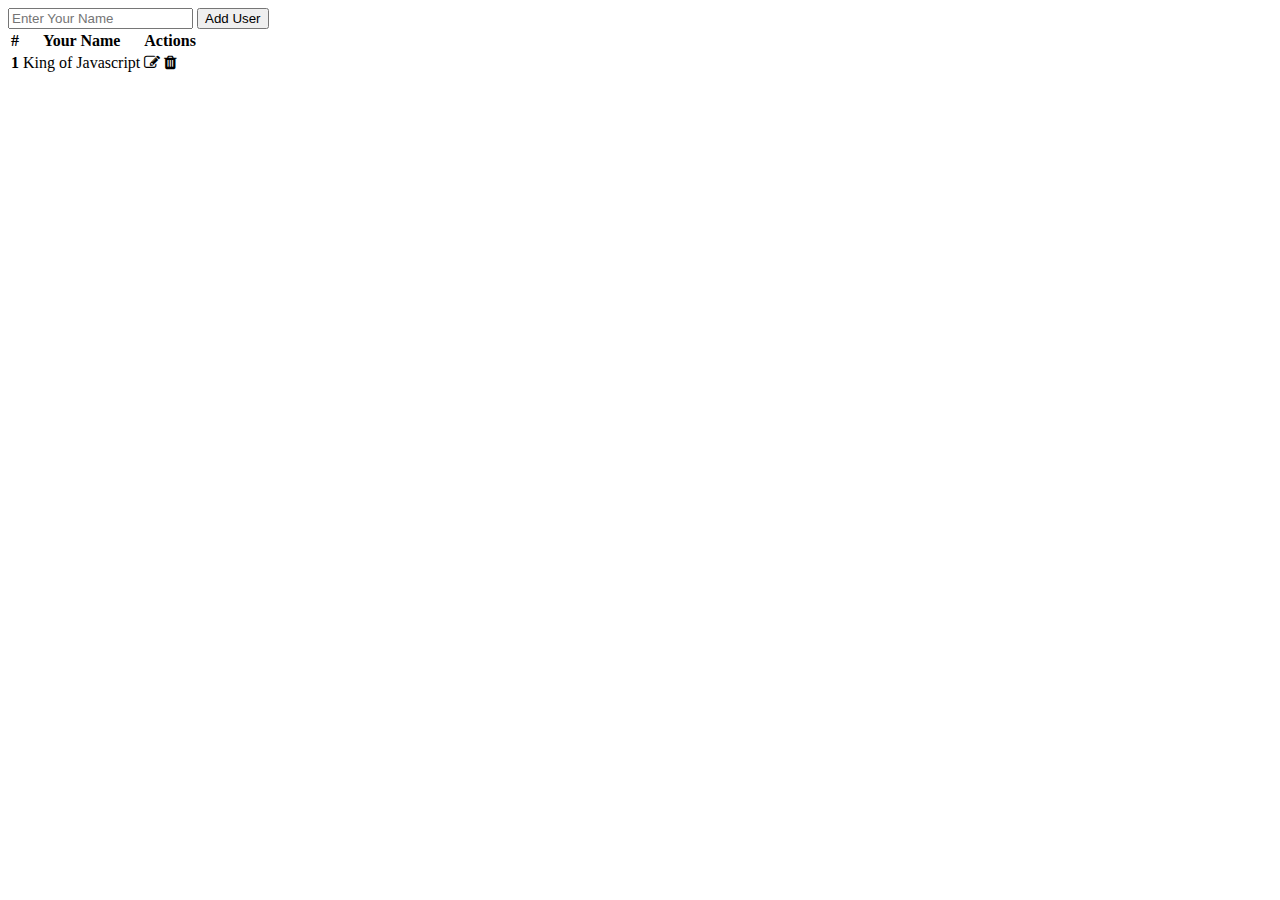
==== todo_app_with_js/index.html @ e562a4d2 "todo-list-with-js" ====
<!DOCTYPE html>
<html lang="en">
  <head>
    <meta charset="UTF-8" />
    <meta http-equiv="X-UA-Compatible" content="IE=edge" />
    <meta name="viewport" content="width=device-width, initial-scale=1.0" />
    <title>Document</title>
    <link
      href="https://cdn.jsdelivr.net/npm/bootstrap@5.0.2/dist/css/bootstrap.min.css"
      rel="stylesheet"
      integrity="sha384-EVSTQN3/azprG1Anm3QDgpJLIm9Nao0Yz1ztcQTwFspd3yD65VohhpuuCOmLASjC"
      crossorigin="anonymous"
    />

    <link
      rel="stylesheet"
      href="https://cdnjs.cloudflare.com/ajax/libs/font-awesome/4.7.0/css/font-awesome.min.css"
    />
  </head>
  <body>
    <div class="container-fluid">
      <div class="container">
        <div class="mx-auto mt-5" style="max-width: 700px">
          <div class="input-group mb-3">
            <input
              type="text"
              class="form-control"
              placeholder="Enter Your Name"
              aria-label="Recipient's username"
              id="username"
              aria-describedby="button-addon2"
            />
            <button class="btn text-white btn-info" type="button" id="addUser">
              Add User
            </button>
          </div>
          <div class="display">
            <table class="table">
              <thead>
                <tr>
                  <th scope="col">#</th>
                  <th scope="col">Your Name</th>
                  <th scope="col">Actions</th>
                </tr>
              </thead>
              <tbody id="records">
                <tr>
                  <th scope="row">1</th>
                  <td>King of Javascript</td>
                  <td>
                    <i class="btn text-white fa fa-edit btn-info mx-2"></i>
                    <i class="btn btn-danger text-white fa fa-trash"></i>
                  </td>
                </tr>
              </tbody>
            </table>
          </div>
        </div>
      </div>
    </div>
  </body>
</html>
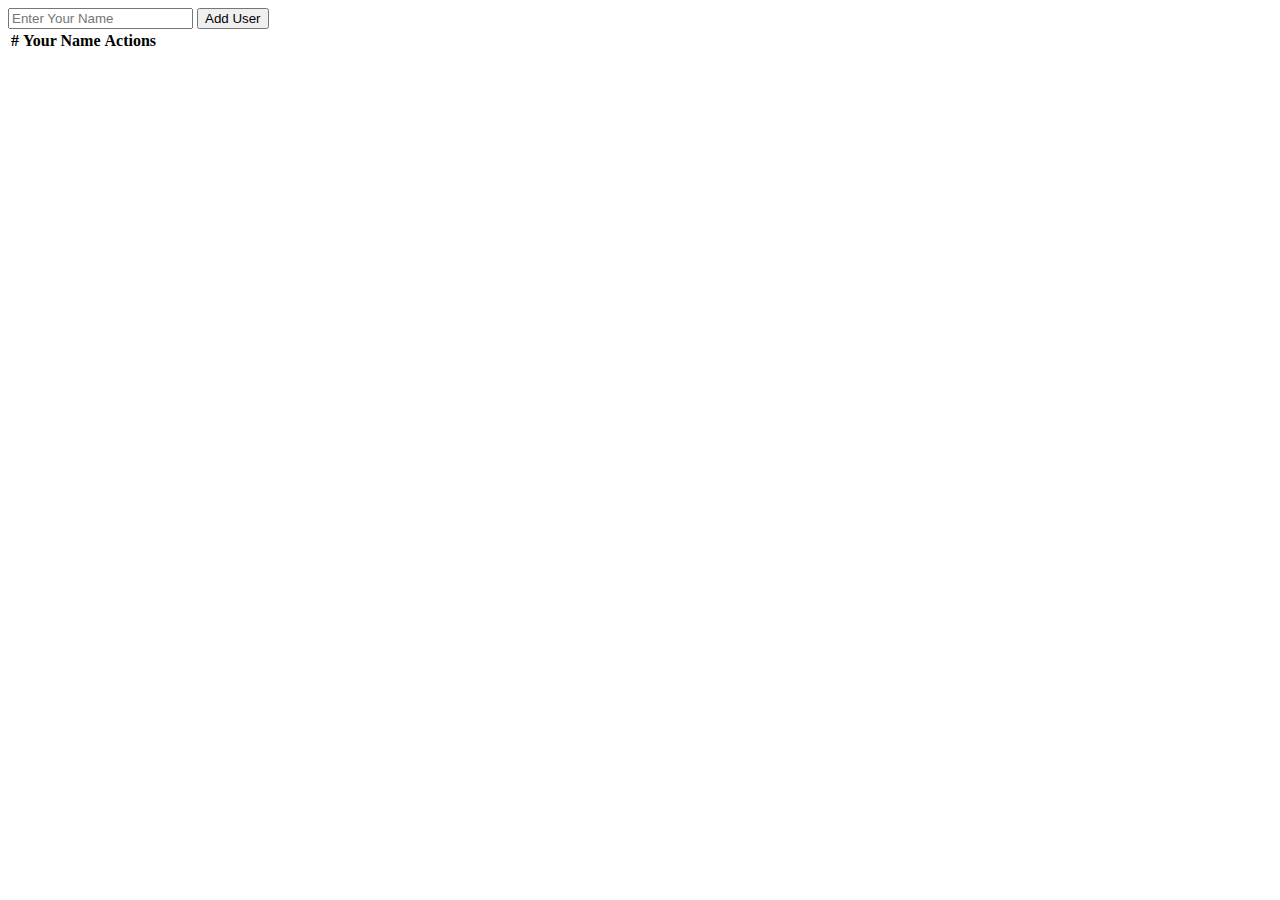
==== commit 4a3fb0f7: "todo-list-with-js" ====
--- a/todo_app_with_js/index.html
+++ b/todo_app_with_js/index.html
@@ -58,5 +58,6 @@
         </div>
       </div>
     </div>
+    <script src="./script.js"></script>
   </body>
 </html>
